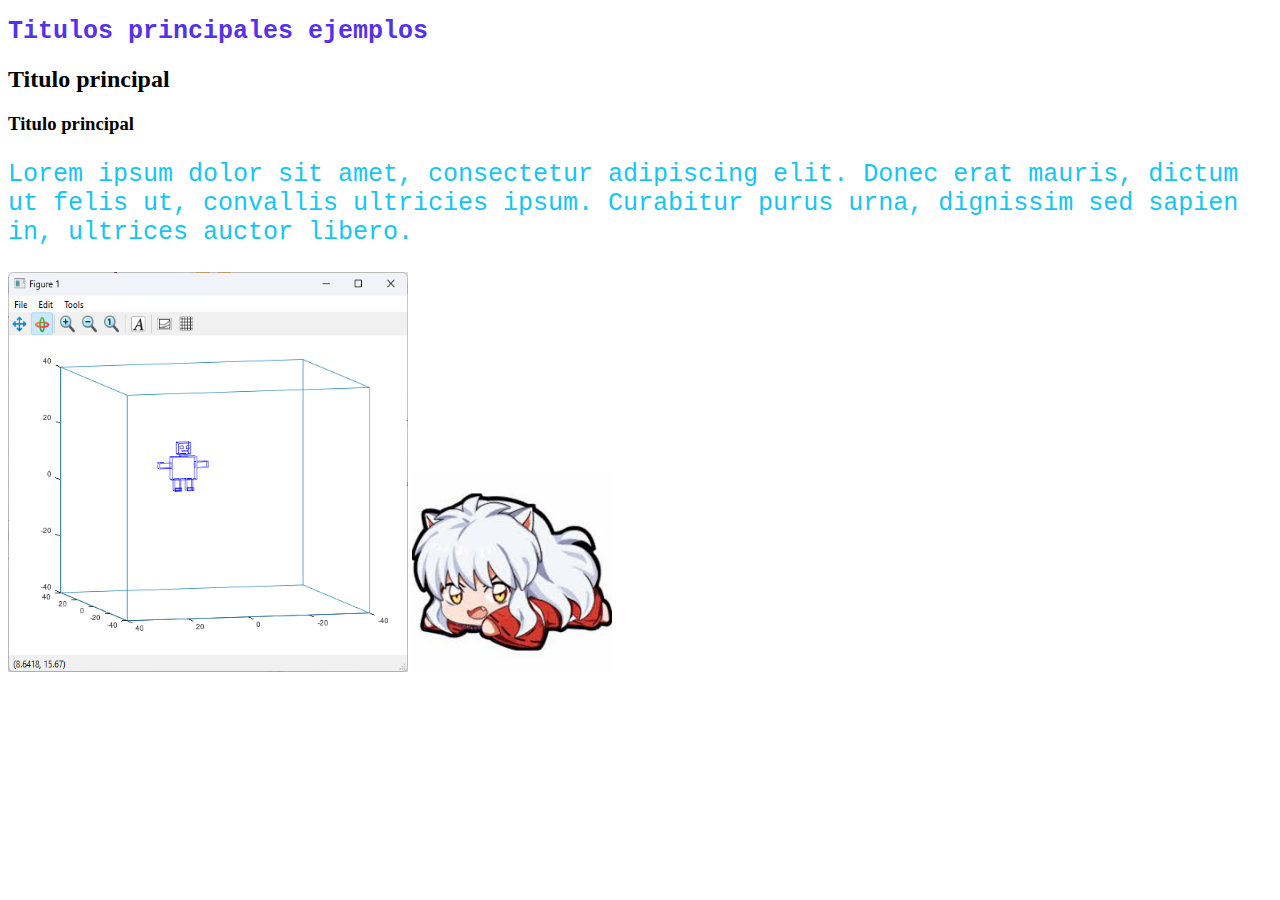
==== PagWeb.html @ 5c68de64 "Agregando Estructura del Proyecto" ====
<!DOCTYPE html>
<html lang="es">

<head>
    <meta charset="UTF-8">
    <meta name="viewport" content="width=device-width, initial-scale=1.0">
    <title>Mi Página Web</title>
    <link rel="stylesheet" href="CSS/style.css">
</head>

<body>
    <h1 class="parrafotitulo">Titulos principales ejemplos</h1>
    
    <h2>Titulo principal</h2>
    <h3>Titulo principal</h3>
    <p>Lorem ipsum dolor sit amet, consectetur
        adipiscing elit. Donec erat mauris, dictum
        ut felis ut, convallis ultricies ipsum.
        Curabitur purus urna, dignissim sed
        sapien in, ultrices auctor libero.</p>
    <!-- ghjghbj -->
    <img class="img-p" width=400px height=400px src="Imagen/Robot.png" 
    alt="Robot">
  <img src= "[data-uri]" width=200px height=200px
    alt="Inu">  
</body>

</html>
---- CSS/style.css ----
p{
    font-family: 'Courier New', Courier, monospace;
    font-size: 25px;
    color: rgb(20, 198, 243);
}
.parrafotitulo{
    font-family: 'Courier New', Courier, monospace;
    font-size: 25px;
    color: rgb(84, 50, 236);
}
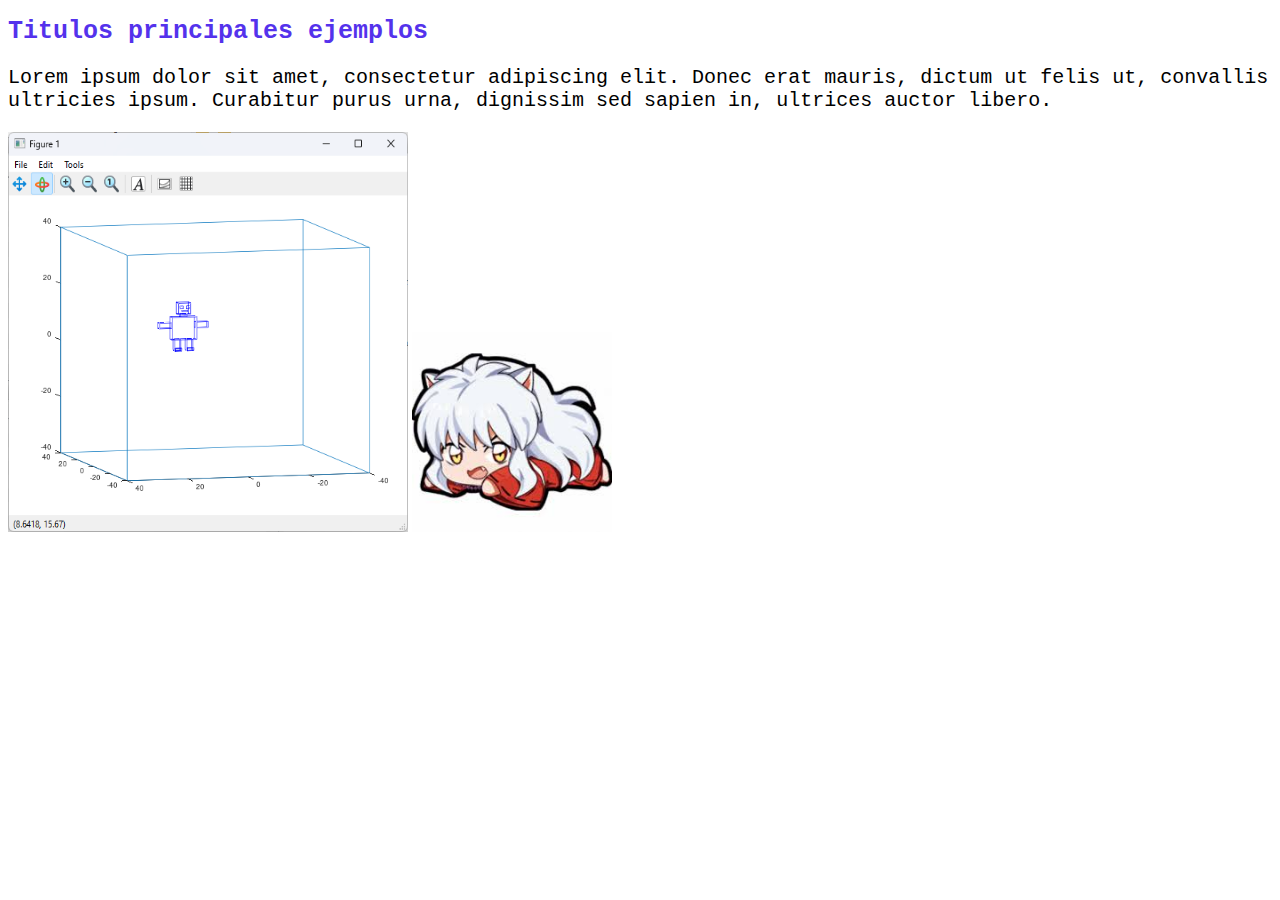
==== commit 40c4a2b6: "modificacion de clonacion de repositorio" ====
--- a/PagWeb.html
+++ b/PagWeb.html
@@ -11,8 +11,6 @@
 <body>
     <h1 class="parrafotitulo">Titulos principales ejemplos</h1>
     
-    <h2>Titulo principal</h2>
-    <h3>Titulo principal</h3>
     <p>Lorem ipsum dolor sit amet, consectetur
         adipiscing elit. Donec erat mauris, dictum
         ut felis ut, convallis ultricies ipsum.
--- a/CSS/style.css
+++ b/CSS/style.css
@@ -1,7 +1,7 @@
 p{
     font-family: 'Courier New', Courier, monospace;
-    font-size: 25px;
-    color: rgb(20, 198, 243);
+    font-size: 20px;
+    color: rgb(0, 0, 0);
 }
 .parrafotitulo{
     font-family: 'Courier New', Courier, monospace;
